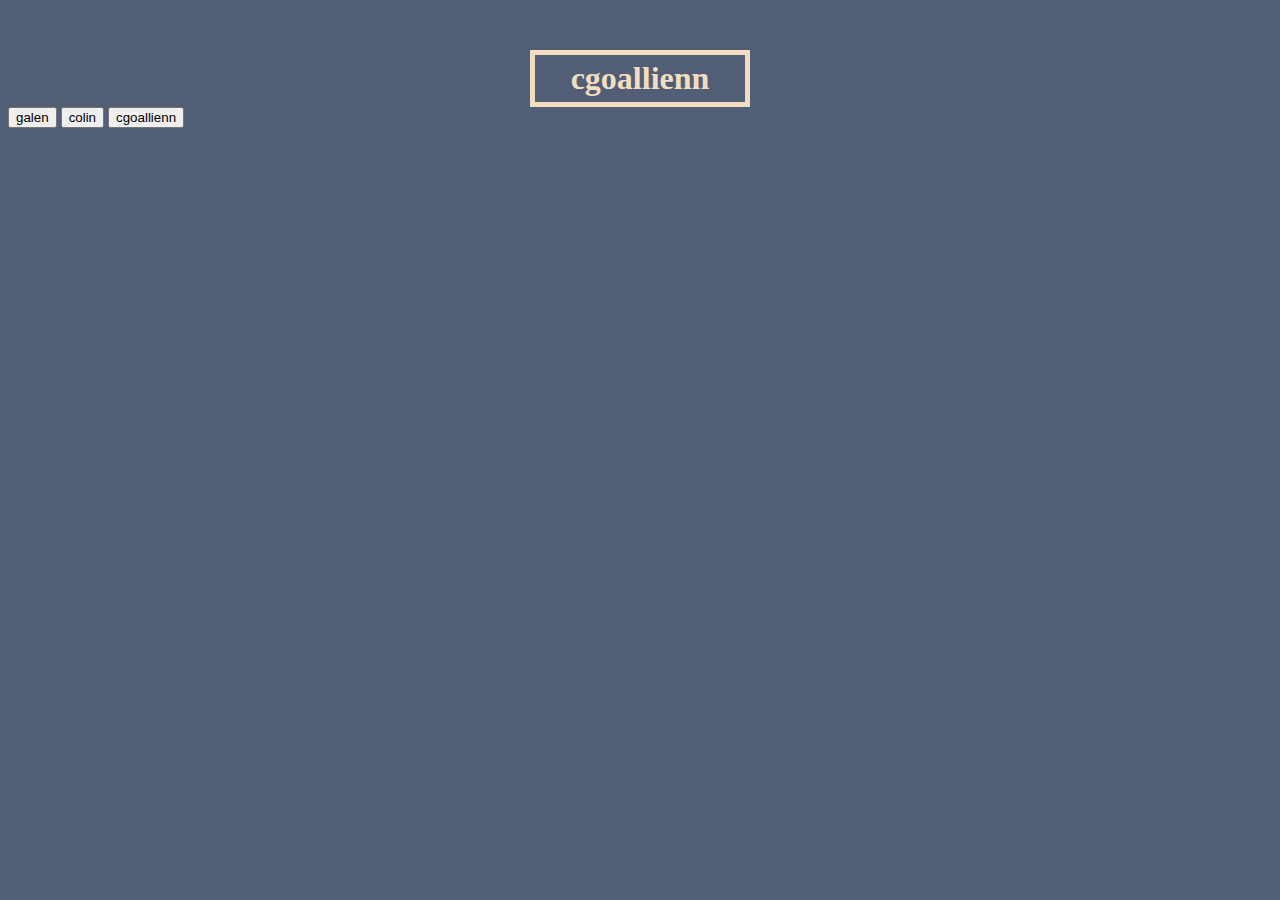
==== index.html @ 04f4135c "Merge branch 'main' into button" ====
<!DOCTYPE html>

<html>

<head>
	<link rel="stylesheet" href="CSS/index-style.css">
</head>

<body>
	<h1 id="HeaderText">cgoallienn</h1>

	<button type="button">galen</button>
	<button type="button">colin</button>
	<button type="button">cgoallienn</button>

</body>

</html>
---- CSS/index-style.css ----
#HeaderText
{
	border: 5px solid #F1DDBF;
	color: #F1DDBF;
	font-family: verdana;
	margin: auto;
	margin-top: 50px;
	padding: 5px;
	text-align: center;
	width: 200px;
}

body 
{
	background-color: #525E75;
}
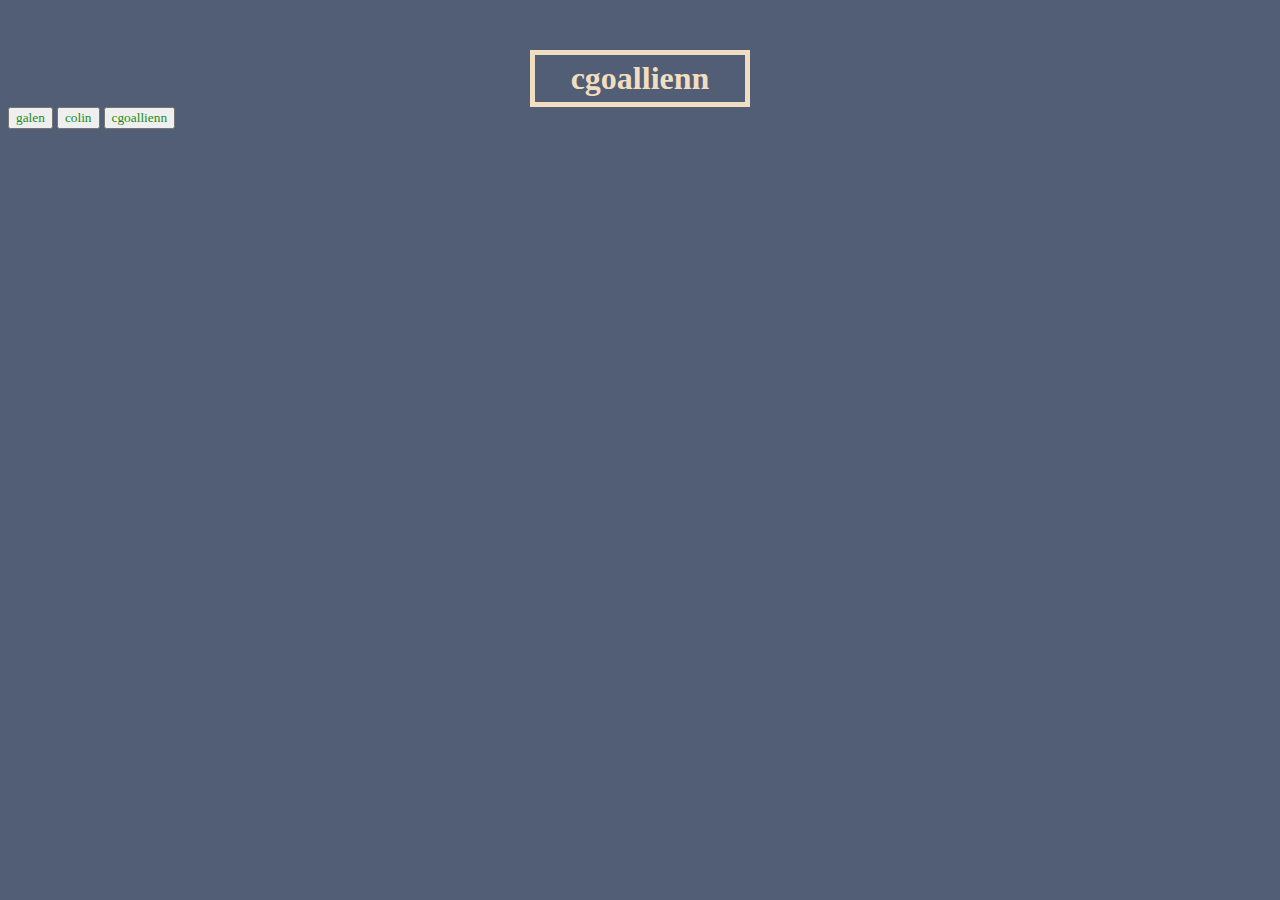
==== commit 61812fe2: "added button style" ====
--- a/index.html
+++ b/index.html
@@ -9,9 +9,9 @@
 <body>
 	<h1 id="HeaderText">cgoallienn</h1>
 
-	<button type="button">galen</button>
-	<button type="button">colin</button>
-	<button type="button">cgoallienn</button>
+	<button type="button" class="button">galen</button>
+	<button type="button" class="button">colin</button>
+	<button type="button" class="button">cgoallienn</button>
 
 </body>
 
--- a/CSS/index-style.css
+++ b/CSS/index-style.css
@@ -10,7 +10,13 @@
 	width: 200px;
 }
 
-body 
+body
 {
 	background-color: #525E75;
 }
+
+.button
+{
+	font-family: verdana;
+	color: #228B22
+}
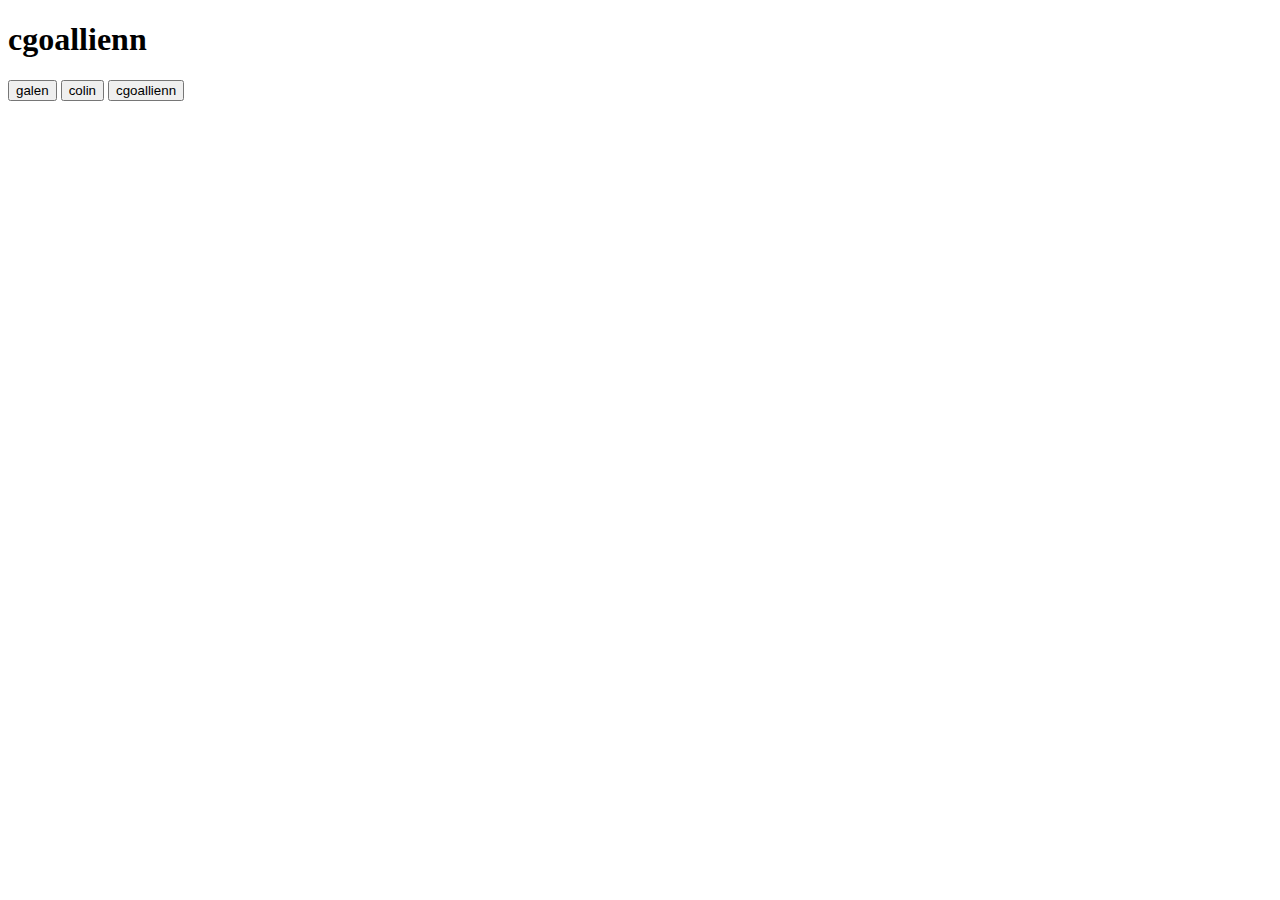
==== commit 582eb362: "Displaying/hiding button text" ====
--- a/index.html
+++ b/index.html
@@ -3,15 +3,20 @@
 <html>
 
 <head>
-	<link rel="stylesheet" href="CSS/index-style.css">
+	<link rel="stylesheet" href="css/index-style.css">
 </head>
 
 <body>
+
 	<h1 id="HeaderText">cgoallienn</h1>
 
-	<button type="button" class="button">galen</button>
-	<button type="button" class="button">colin</button>
-	<button type="button" class="button">cgoallienn</button>
+	<button type="button" id="button_galen">galen</button>
+	<button type="button" id="button_colin">colin</button>
+	<button type="button" id="button_cgoallienn">cgoallienn</button>
+
+	<p id="display_text"></p>
+
+    <script src="scripts/buttons.js"></script>
 
 </body>
 
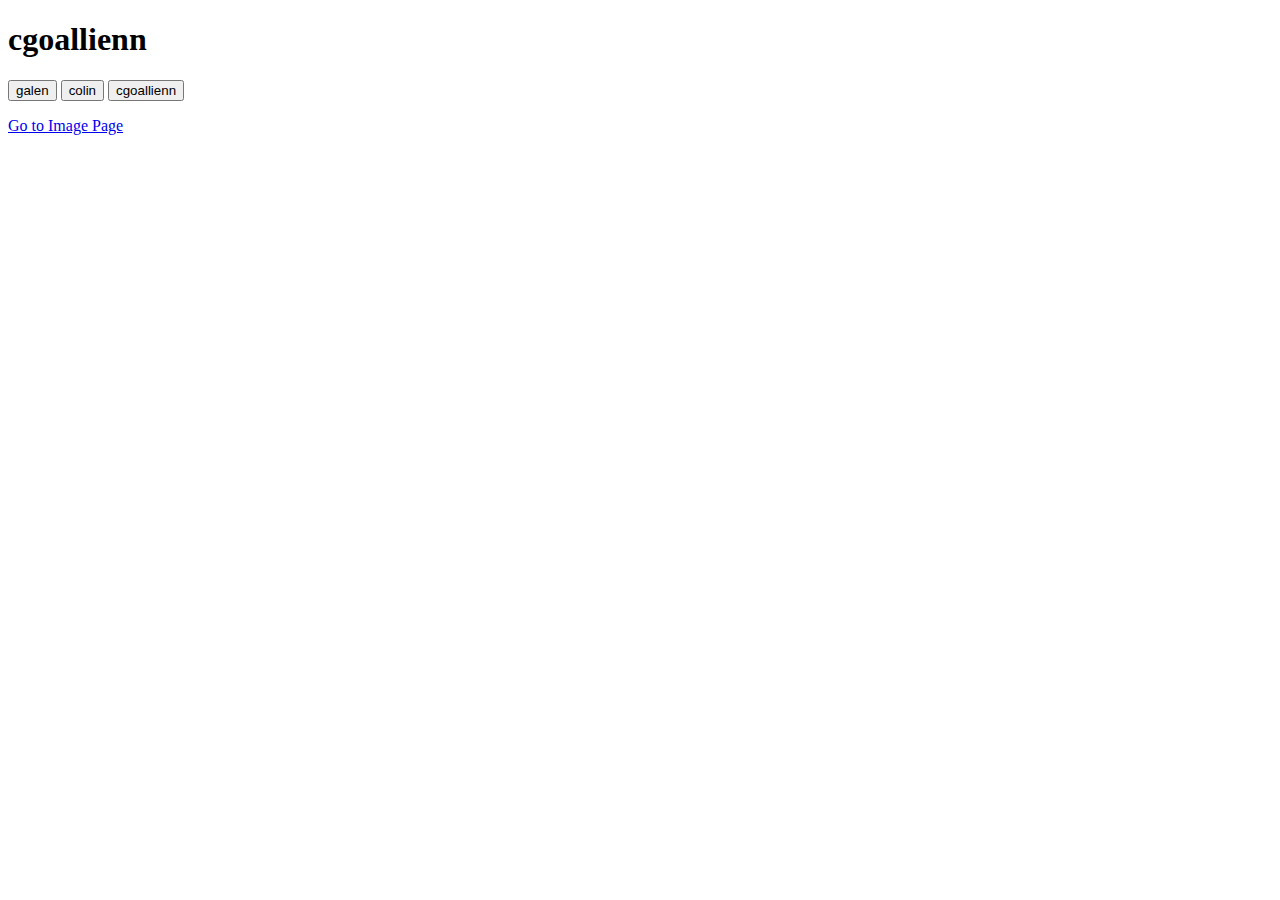
==== commit b8db877a: "Adding image preview with scale slider" ====
--- a/index.html
+++ b/index.html
@@ -9,12 +9,14 @@
 <body>
 
 	<h1 id="HeaderText">cgoallienn</h1>
+	
+	<button type="button" class="button" id="button_galen">galen</button>
+	<button type="button" class="button" id="button_colin">colin</button>
+	<button type="button" class="button" id="button_cgoallienn">cgoallienn</button>
+	
+	<p id="display_text"></p>
 
-	<button type="button" id="button_galen">galen</button>
-	<button type="button" id="button_colin">colin</button>
-	<button type="button" id="button_cgoallienn">cgoallienn</button>
-
-	<p id="display_text"></p>
+	<a href="image.html">Go to Image Page</a>
 
     <script src="scripts/buttons.js"></script>
 
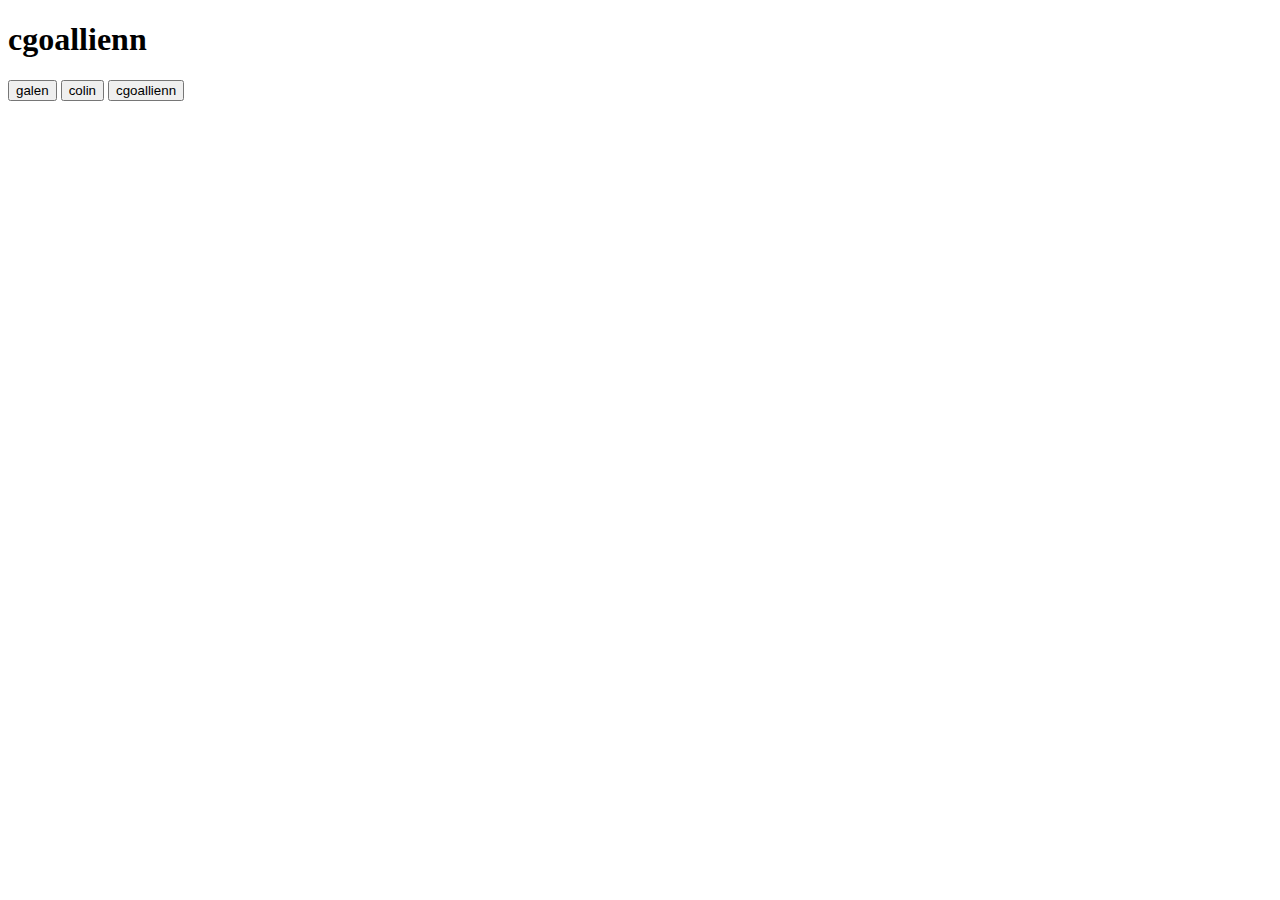
==== commit d9b98677: "Merge pull request #5 from galenmolk/galen/dynamic-text" ====
--- a/index.html
+++ b/index.html
@@ -16,10 +16,8 @@
 	
 	<p id="display_text"></p>
 
-	<a href="image.html">Go to Image Page</a>
-
     <script src="scripts/buttons.js"></script>
-
+    
 </body>
 
 </html>
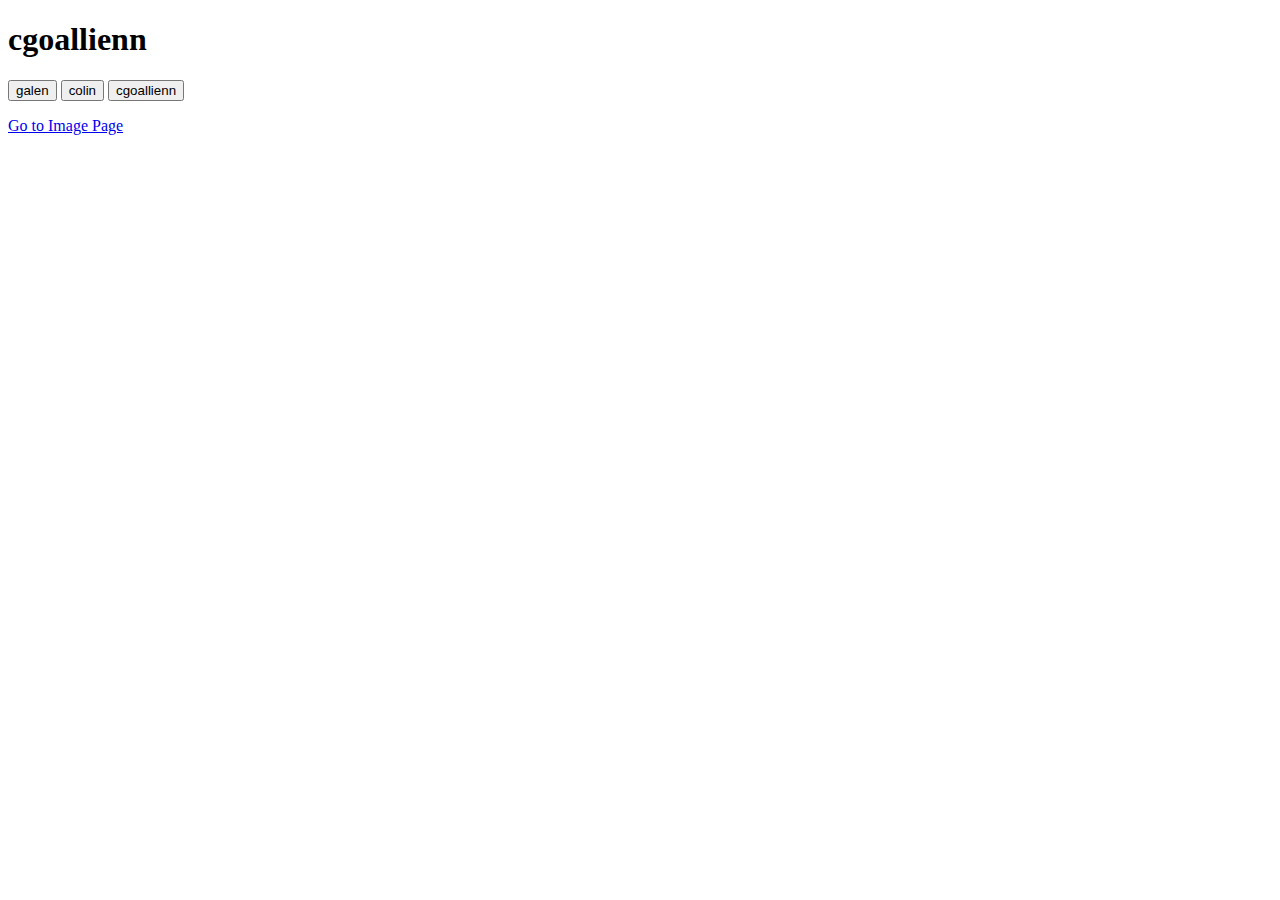
==== commit 54016f0b: "Merge pull request #6 from galenmolk/galen/image" ====
--- a/index.html
+++ b/index.html
@@ -16,8 +16,10 @@
 	
 	<p id="display_text"></p>
 
+	<a href="image.html">Go to Image Page</a>
+
     <script src="scripts/buttons.js"></script>
-    
+
 </body>
 
 </html>
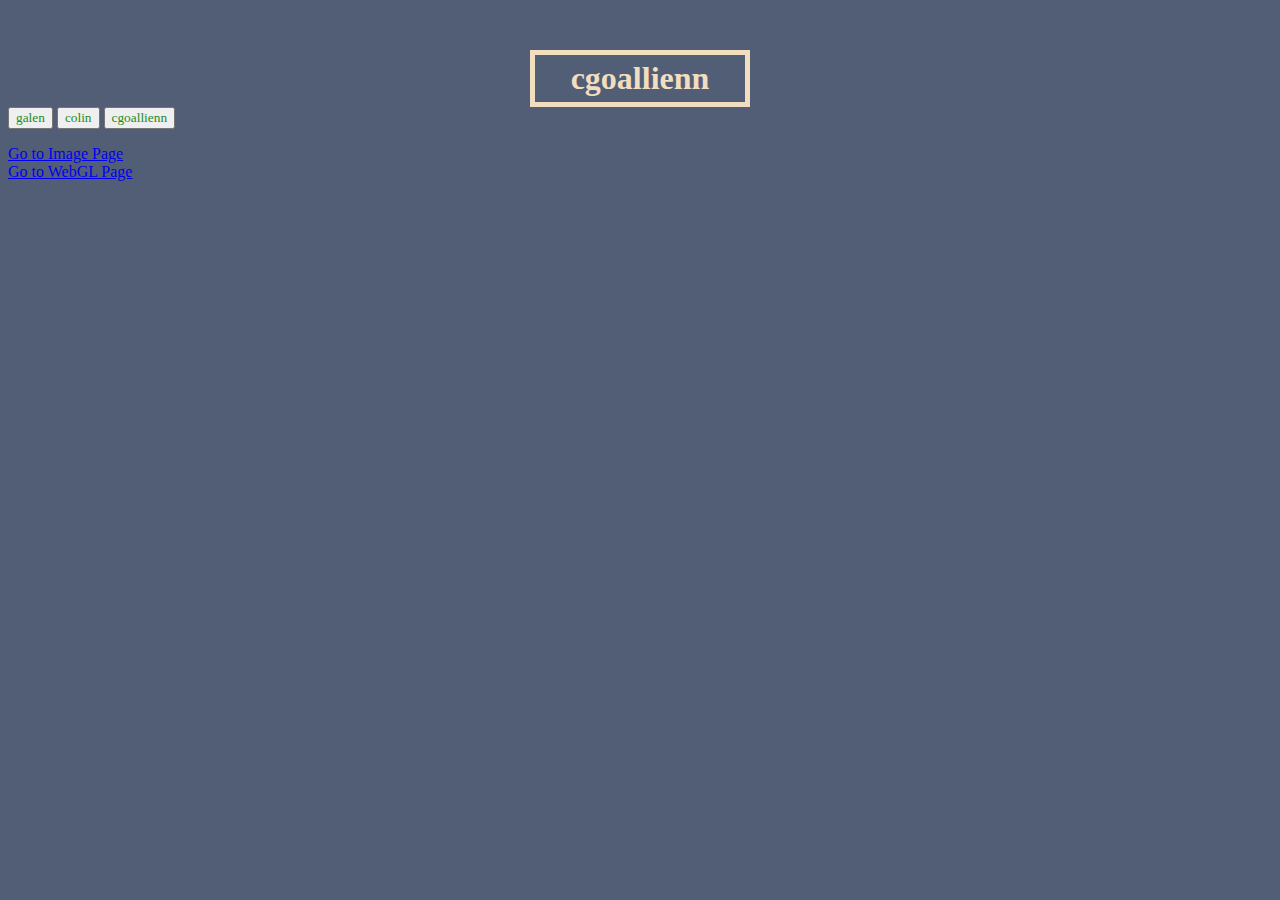
==== commit bad4adad: "Adding WebGL demo" ====
--- a/index.html
+++ b/index.html
@@ -1,9 +1,11 @@
 <!DOCTYPE html>
 
-<html>
+<html lang="en">
 
 <head>
-	<link rel="stylesheet" href="css/index-style.css">
+	<meta charset="utf-8">
+	<title>Home</title>
+	<link rel="stylesheet" href="css/index-style.css" type="text/css">
 </head>
 
 <body>
@@ -17,6 +19,8 @@
 	<p id="display_text"></p>
 
 	<a href="image.html">Go to Image Page</a>
+	<br>
+	<a href="webgl.html">Go to WebGL Page</a>
 
     <script src="scripts/buttons.js"></script>
 
--- a/css/index-style.css
+++ b/css/index-style.css
@@ -0,0 +1,22 @@
+#HeaderText
+{
+	border: 5px solid #F1DDBF;
+	color: #F1DDBF;
+	font-family: verdana;
+	margin: auto;
+	margin-top: 50px;
+	padding: 5px;
+	text-align: center;
+	width: 200px;
+}
+
+body
+{
+	background-color: #525E75;
+}
+
+.button
+{
+	font-family: verdana;
+	color: #228B22
+}
